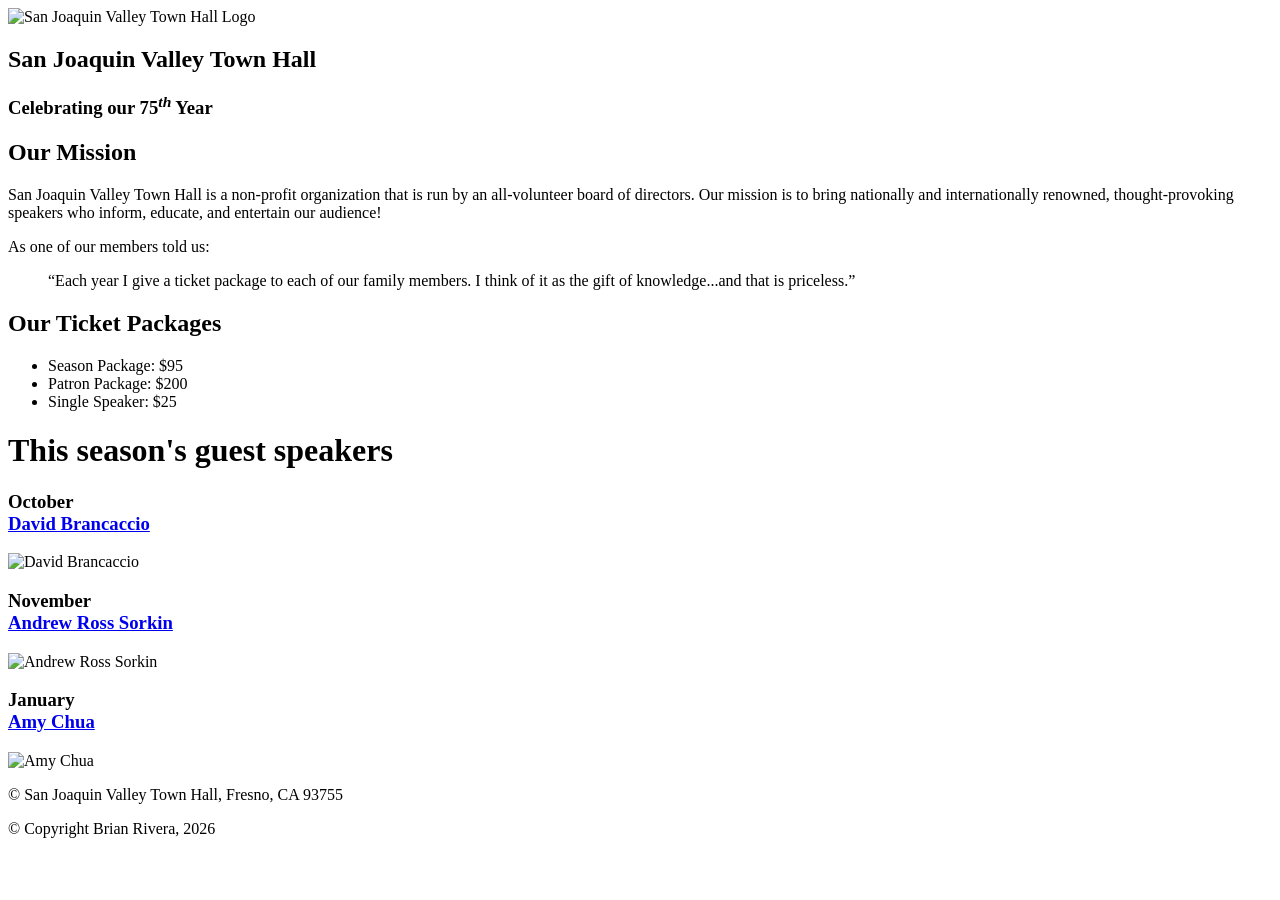
==== index.html @ f7e1ac60 "Add files via upload" ====
<!DOCTYPE html>
<html lang="en">
<head>
	<meta charset="UTF-8">
	<meta name="viewport" content="width=device-width, initial-scale=1.0">
	<title>San Joaquin Valley Town Hall</title>
	<link rel="icon" href="images/favicon.ico">
	<link rel="stylesheet" href="styles/main.css">
</head>
<body>
	<header>
		<img src="images/town_hall_logo.gif" alt="San Joaquin Valley Town Hall Logo" height="80">
		<h2>San Joaquin Valley Town Hall</h2>
		<h3>Celebrating our 75<sup><em class="large">th</em></sup> Year</h3>
	</header>
	<main>
		<h2>Our Mission</h2>
		<p>San Joaquin Valley Town Hall is a non-profit organization that is run by an all-volunteer board of directors. Our mission is to bring nationally and internationally renowned, thought-provoking speakers who inform, educate, and entertain our audience!</p>
		<p>As one of our members told us:</p>
		<blockquote><q>Each year I give a ticket package to each of our family members. I think of it as the gift of knowledge...and that is priceless.</q></blockquote>

		<h2>Our Ticket Packages</h2>
		<ul>
			<li>Season Package: $95</li>
			<li>Patron Package: $200</li>
			<li>Single Speaker: $25</li>
		</ul>

		<h1>This season's guest speakers</h1>

		<h3>October<br><a href="speakers/brancaccio.html">David Brancaccio</a></h3>
		<img src="images/brancaccio75.jpg" alt="David Brancaccio">

		<h3>November<br><a href="speakers/sorkin.html">Andrew Ross Sorkin</a></h3>
		<img src="images/sorkin75.jpg" alt="Andrew Ross Sorkin">

		<h3>January<br><a href="speakers/chua.html">Amy Chua</a></h3>
		<img src="images/chua75.jpg" alt="Amy Chua">
	</main>
	<footer>
		<p>&copy; San Joaquin Valley Town Hall, Fresno, CA 93755</p>
		<p>&copy; Copyright Brian Rivera, 2026</p>
	</footer>
</body>
</html>
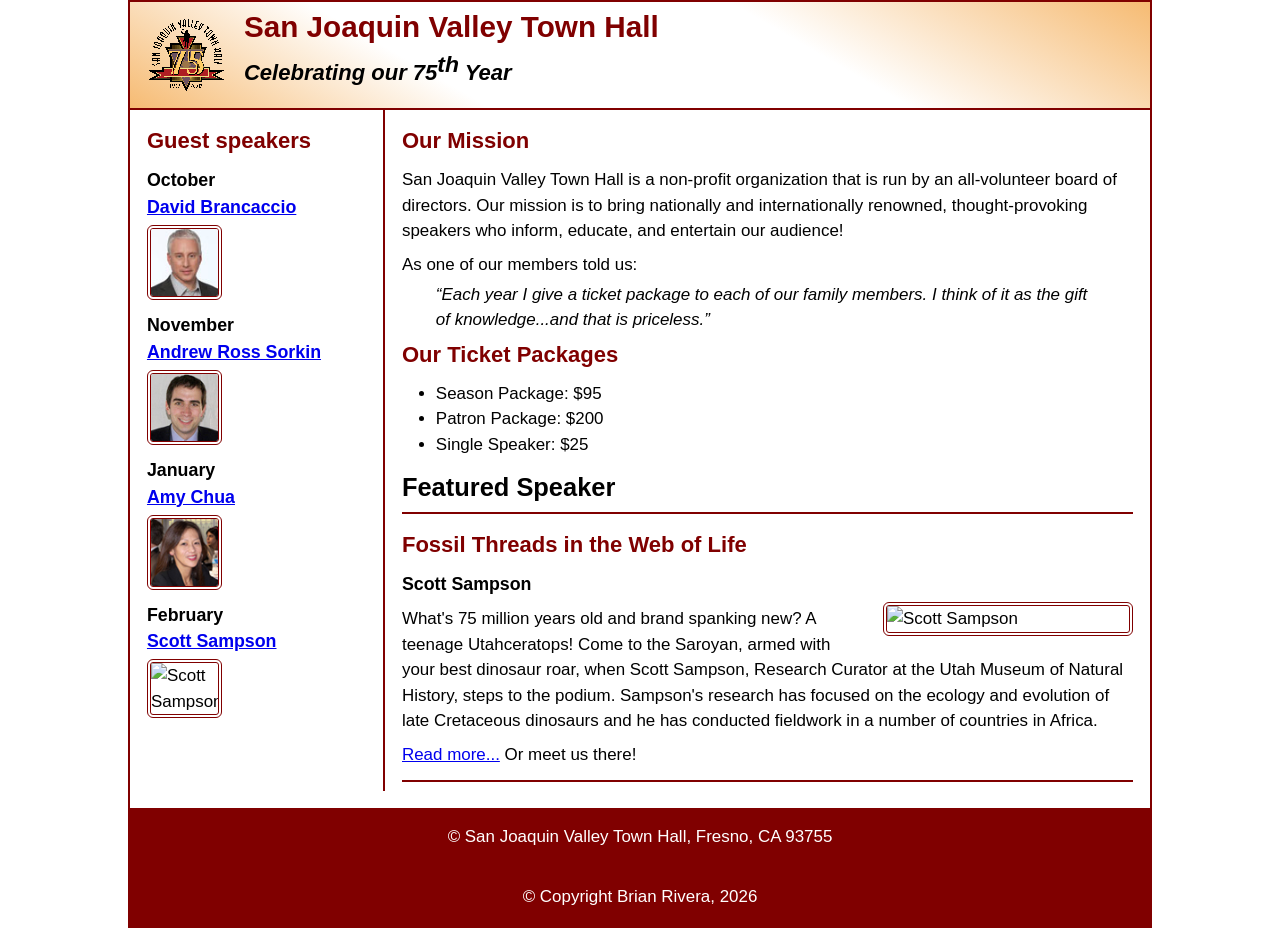
==== commit df2564f8: "Refactor index.html structure for better organization Reorganized content structure by moving guest " ====
--- a/index.html
+++ b/index.html
@@ -9,33 +9,49 @@
 </head>
 <body>
 	<header>
-		<img src="images/town_hall_logo.gif" alt="San Joaquin Valley Town Hall Logo" height="80">
+		<img src="images/town_hall_logo.gif" alt="San Joaquin Valley Town Hall Logo">
 		<h2>San Joaquin Valley Town Hall</h2>
 		<h3>Celebrating our 75<sup><em class="large">th</em></sup> Year</h3>
 	</header>
 	<main>
-		<h2>Our Mission</h2>
-		<p>San Joaquin Valley Town Hall is a non-profit organization that is run by an all-volunteer board of directors. Our mission is to bring nationally and internationally renowned, thought-provoking speakers who inform, educate, and entertain our audience!</p>
-		<p>As one of our members told us:</p>
-		<blockquote><q>Each year I give a ticket package to each of our family members. I think of it as the gift of knowledge...and that is priceless.</q></blockquote>
-
-		<h2>Our Ticket Packages</h2>
-		<ul>
-			<li>Season Package: $95</li>
-			<li>Patron Package: $200</li>
-			<li>Single Speaker: $25</li>
-		</ul>
-
-		<h1>This season's guest speakers</h1>
-
-		<h3>October<br><a href="speakers/brancaccio.html">David Brancaccio</a></h3>
-		<img src="images/brancaccio75.jpg" alt="David Brancaccio">
-
-		<h3>November<br><a href="speakers/sorkin.html">Andrew Ross Sorkin</a></h3>
-		<img src="images/sorkin75.jpg" alt="Andrew Ross Sorkin">
-
-		<h3>January<br><a href="speakers/chua.html">Amy Chua</a></h3>
-		<img src="images/chua75.jpg" alt="Amy Chua">
+		<aside>
+			<h2>Guest speakers</h2>
+ 
+			<h3>October<br><a href="speakers/brancaccio.html">David Brancaccio</a></h3>
+			<img src="images/brancaccio75.jpg" alt="David Brancaccio">
+ 
+			<h3>November<br><a href="speakers/sorkin.html">Andrew Ross Sorkin</a></h3>
+			<img src="images/sorkin75.jpg" alt="Andrew Ross Sorkin">
+ 
+			<h3>January<br><a href="speakers/chua.html">Amy Chua</a></h3>
+			<img src="images/chua75.jpg" alt="Amy Chua">
+ 
+			<h3>February<br><a href="speakers/sampson.html">Scott Sampson</a></h3>
+			<img src="images/sampson75.jpg" alt="Scott Sampson">
+		</aside>
+ 
+		<section>
+			<h2>Our Mission</h2>
+			<p>San Joaquin Valley Town Hall is a non-profit organization that is run by an all-volunteer board of directors. Our mission is to bring nationally and internationally renowned, thought-provoking speakers who inform, educate, and entertain our audience!</p>
+			<p>As one of our members told us:</p>
+			<blockquote><q>Each year I give a ticket package to each of our family members. I think of it as the gift of knowledge...and that is priceless.</q></blockquote>
+ 
+			<h2>Our Ticket Packages</h2>
+			<ul>
+				<li>Season Package: $95</li>
+				<li>Patron Package: $200</li>
+				<li>Single Speaker: $25</li>
+			</ul>
+ 
+			<h1>Featured Speaker</h1>
+			<article class="featured">
+				<h2>Fossil Threads in the Web of Life</h2>
+				<h3>Scott Sampson</h3>
+				<img src="images/sampson.jpg" alt="Scott Sampson">
+				<p>What's 75 million years old and brand spanking new? A teenage Utahceratops! Come to the Saroyan, armed with your best dinosaur roar, when Scott Sampson, Research Curator at the Utah Museum of Natural History, steps to the podium. Sampson's research has focused on the ecology and evolution of late Cretaceous dinosaurs and he has conducted fieldwork in a number of countries in Africa.</p>
+				<p><a href="speakers/sampson.html">Read more...</a> Or meet us there!</p>
+			</article>
+		</section>
 	</main>
 	<footer>
 		<p>&copy; San Joaquin Valley Town Hall, Fresno, CA 93755</p>
--- a/styles/main.css
+++ b/styles/main.css
@@ -0,0 +1,131 @@
+:root {
+	--accent-color: #800000;  /* could also be coded #800 */
+}
+ 
+* {
+	margin: 0;
+	padding: 0;
+	box-sizing: border-box;
+}
+ 
+body {
+	font-family: Arial, Helvetica, sans-serif;
+	font-size: calc(90% + .2vw);
+	line-height: 1.5;
+	width: 80%;
+	max-width: 1024px;
+	margin: auto;
+	border: 2px solid var(--accent-color);
+}
+ 
+h1, h2, h3, h4, h5, h6, p, ul {
+	padding-top: .25em;
+	padding-bottom: .25em;
+}
+ 
+ul {
+	margin-left: 2em;
+}
+ 
+a:hover, a:focus {
+	font-style: italic;
+	color: var(--accent-color);
+}
+ 
+h1 {
+	font-size: 150%;
+}
+h2 {
+	font-size: 130%;
+	color: var(--accent-color);
+}
+h3 {
+	font-size: 105%;
+}
+ 
+header {
+	line-height: 1.2;
+	border-bottom: 2px solid var(--accent-color);
+	background: linear-gradient(30deg, #f6bb73 0%, white 30%, white 65%, #f6bb73 100%);
+ 
+	& h2 {
+		font-size: 175%;
+		padding-bottom: 0;
+	}
+	& h3 {
+		font-size: 130%;
+		font-style: italic;
+		padding-bottom: 1em;
+	}
+	& img {
+		float: left;
+		margin: .75em 1em;
+		width: 100%;
+		min-width: 40px;
+		max-width: 80px;
+	}
+}
+ 
+main {
+	clear: left;
+	padding-bottom: 1em;
+	display: flex;
+}
+ 
+aside {
+	flex-basis: 25%;
+	padding: .5em 1em;
+	border-right: 2px solid var(--accent-color);
+ 
+	& img {
+		border: 4px double var(--accent-color);
+		border-radius: 6px;
+		width: 100%;
+		min-width: 40px;
+		max-width: 75px;
+	}
+}
+ 
+section {
+	flex-basis: 75%;
+	padding: .5em 1em;
+ 
+	& img {
+		border: 4px double var(--accent-color);
+		border-radius: 6px;
+		float: right;
+		margin: 0 0 .5em 1em;
+		width: 40%;
+		min-width: 100px;
+		max-width: 250px;
+	}
+}
+ 
+.featured {
+	border-top: 2px solid var(--accent-color);
+	border-bottom: 2px solid var(--accent-color);
+	padding: .5em 0;
+	overflow: auto;
+}
+ 
+blockquote {
+	font-style: italic;
+	padding-left: 2em;
+	padding-right: 2em;
+}
+ 
+footer {
+	background-color: var(--accent-color);
+	clear: both;
+ 
+	& p {
+		text-align: center;
+		padding-top: 1em;
+		padding-bottom: 1em;
+		color: white;
+	}
+}
+ 
+.large {
+	font-size: 125%;
+}
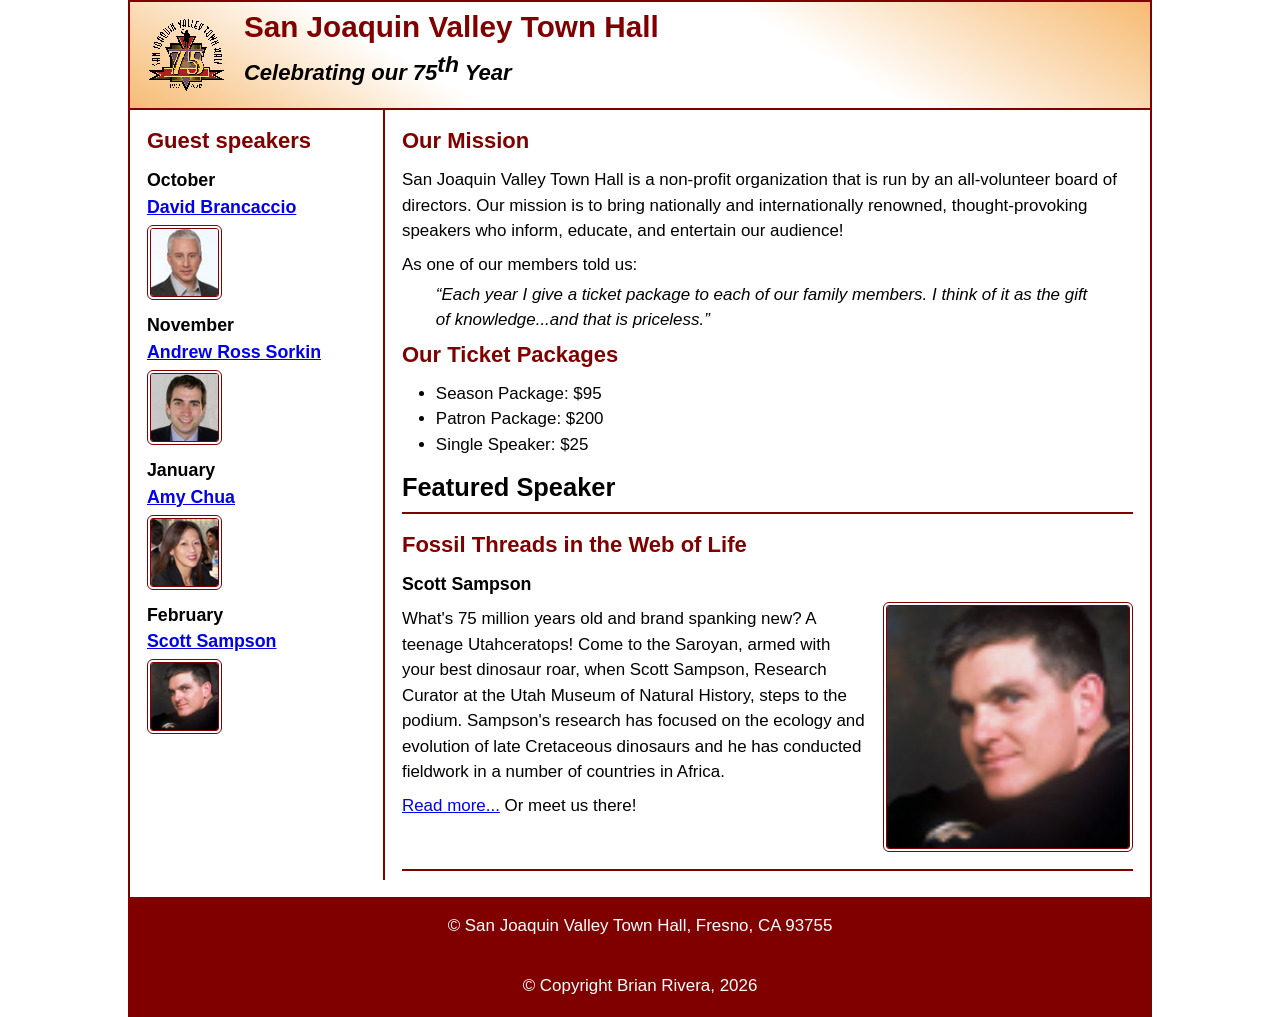
==== commit 2f0d124e: "Update speaker images and footer formatting" ====
--- a/index.html
+++ b/index.html
@@ -16,38 +16,38 @@
 	<main>
 		<aside>
 			<h2>Guest speakers</h2>
- 
+
 			<h3>October<br><a href="speakers/brancaccio.html">David Brancaccio</a></h3>
 			<img src="images/brancaccio75.jpg" alt="David Brancaccio">
- 
+
 			<h3>November<br><a href="speakers/sorkin.html">Andrew Ross Sorkin</a></h3>
 			<img src="images/sorkin75.jpg" alt="Andrew Ross Sorkin">
- 
+
 			<h3>January<br><a href="speakers/chua.html">Amy Chua</a></h3>
 			<img src="images/chua75.jpg" alt="Amy Chua">
- 
+
 			<h3>February<br><a href="speakers/sampson.html">Scott Sampson</a></h3>
 			<img src="images/sampson75.jpg" alt="Scott Sampson">
 		</aside>
- 
+
 		<section>
 			<h2>Our Mission</h2>
 			<p>San Joaquin Valley Town Hall is a non-profit organization that is run by an all-volunteer board of directors. Our mission is to bring nationally and internationally renowned, thought-provoking speakers who inform, educate, and entertain our audience!</p>
 			<p>As one of our members told us:</p>
 			<blockquote><q>Each year I give a ticket package to each of our family members. I think of it as the gift of knowledge...and that is priceless.</q></blockquote>
- 
+
 			<h2>Our Ticket Packages</h2>
 			<ul>
 				<li>Season Package: $95</li>
 				<li>Patron Package: $200</li>
 				<li>Single Speaker: $25</li>
 			</ul>
- 
+
 			<h1>Featured Speaker</h1>
 			<article class="featured">
 				<h2>Fossil Threads in the Web of Life</h2>
 				<h3>Scott Sampson</h3>
-				<img src="images/sampson.jpg" alt="Scott Sampson">
+				<img src="images/sampson75.jpg" alt="Scott Sampson">
 				<p>What's 75 million years old and brand spanking new? A teenage Utahceratops! Come to the Saroyan, armed with your best dinosaur roar, when Scott Sampson, Research Curator at the Utah Museum of Natural History, steps to the podium. Sampson's research has focused on the ecology and evolution of late Cretaceous dinosaurs and he has conducted fieldwork in a number of countries in Africa.</p>
 				<p><a href="speakers/sampson.html">Read more...</a> Or meet us there!</p>
 			</article>
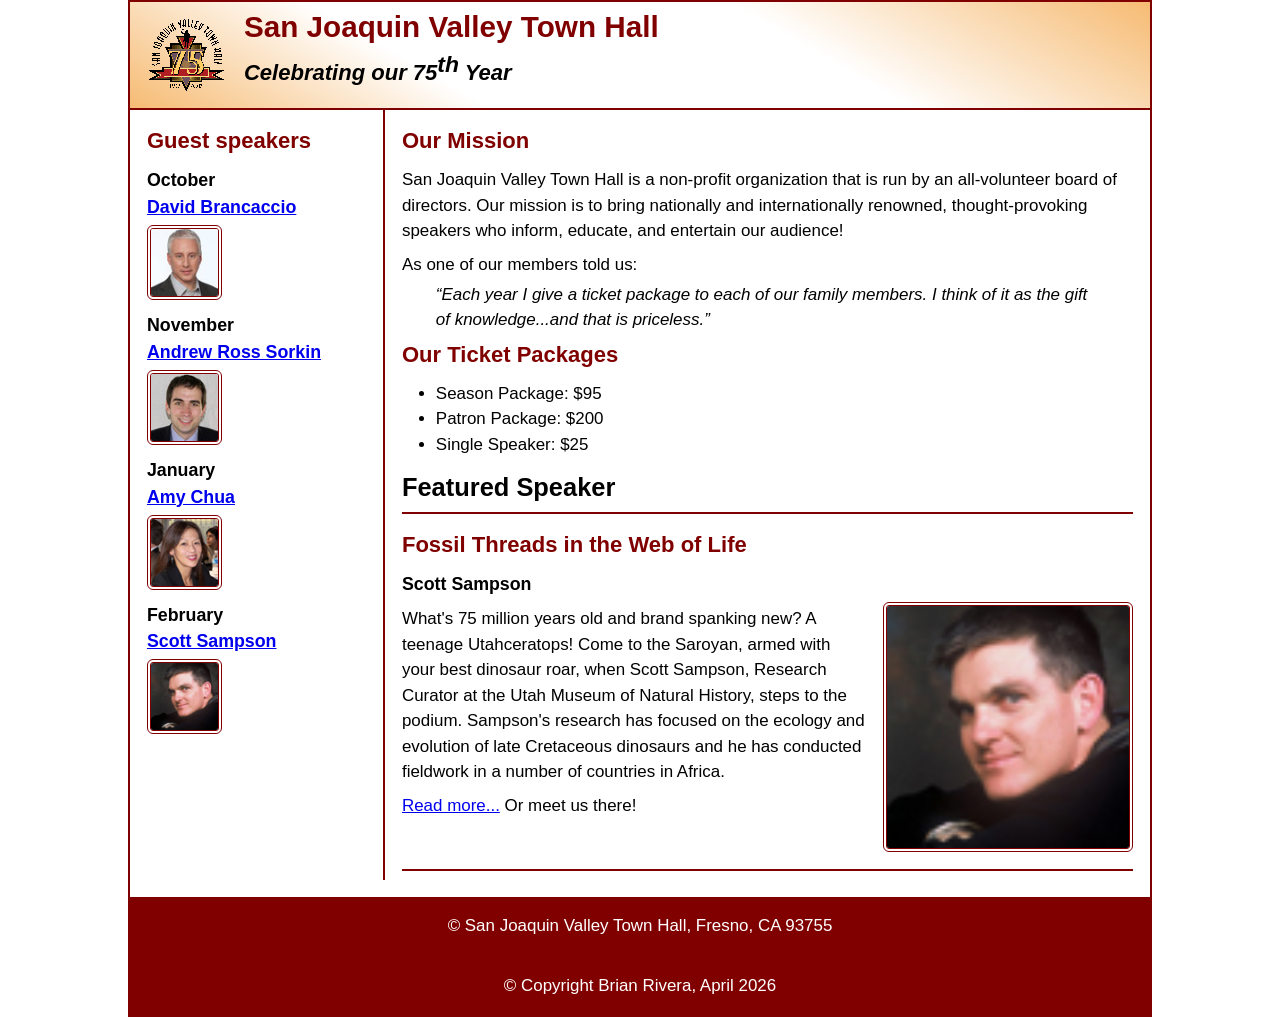
==== commit ac540ed9: "Update copyright date in footer to April 2026" ====
--- a/index.html
+++ b/index.html
@@ -55,7 +55,7 @@
 	</main>
 	<footer>
 		<p>&copy; San Joaquin Valley Town Hall, Fresno, CA 93755</p>
-		<p>&copy; Copyright Brian Rivera, 2026</p>
+		<p>&copy; Copyright Brian Rivera, April 2026</p>
 	</footer>
 </body>
 </html>
